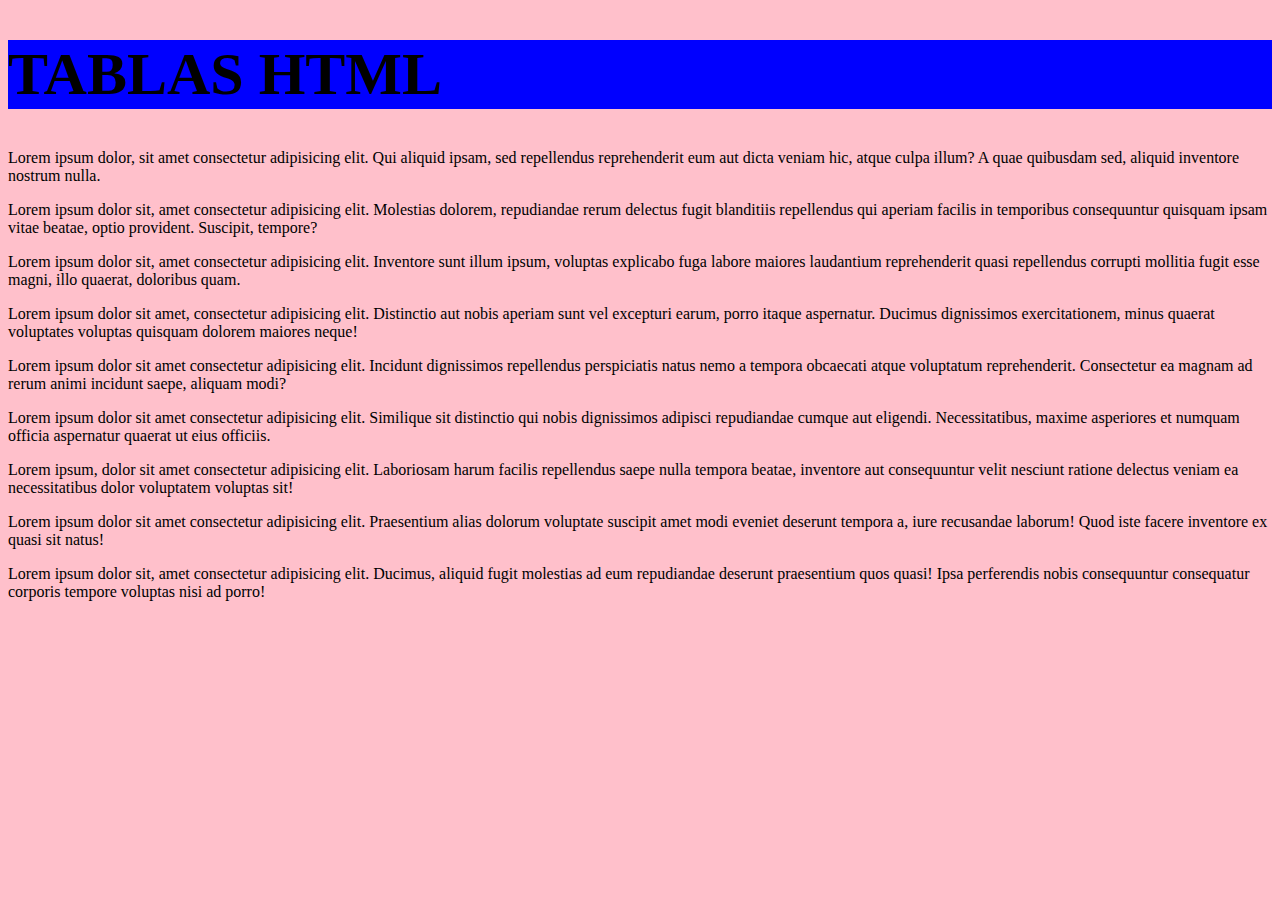
==== pagina1.html @ 203ab910 "se crea pagina1" ====
<!DOCTYPE html>
<html lang="en">
<head>
    <meta charset="UTF-8">
    <meta name="viewport" content="width=device-width, initial-scale=1.0">
    <title>clasecss2</title>
    <link rel="stylesheet" href="estilos.css">
</head>
<body>
    <header class="header2">
         <h1>TABLAS HTML </h1>
    </header>
    <main>
        <section>
            <p>Lorem ipsum dolor, sit amet consectetur adipisicing elit. Qui aliquid ipsam, sed repellendus reprehenderit eum aut dicta veniam hic, atque culpa illum? A quae quibusdam sed, aliquid inventore nostrum nulla.</p>
            <p>Lorem ipsum dolor sit, amet consectetur adipisicing elit. Molestias dolorem, repudiandae rerum delectus fugit blanditiis repellendus qui aperiam facilis in temporibus consequuntur quisquam ipsam vitae beatae, optio provident. Suscipit, tempore?</p>
            <p>Lorem ipsum dolor sit, amet consectetur adipisicing elit. Inventore sunt illum ipsum, voluptas explicabo fuga labore maiores laudantium reprehenderit quasi repellendus corrupti mollitia fugit esse magni, illo quaerat, doloribus quam.</p>
        </section>
 
        <section>
            <p>Lorem ipsum dolor sit amet, consectetur adipisicing elit. Distinctio aut nobis aperiam sunt vel excepturi earum, porro itaque aspernatur. Ducimus dignissimos exercitationem, minus quaerat voluptates voluptas quisquam dolorem maiores neque! </p>
            <p>Lorem ipsum dolor sit amet consectetur adipisicing elit. Incidunt dignissimos repellendus perspiciatis natus nemo a tempora obcaecati atque voluptatum reprehenderit. Consectetur ea magnam ad rerum animi incidunt saepe, aliquam modi?</p>
            <p>Lorem ipsum dolor sit amet consectetur adipisicing elit. Similique sit distinctio qui nobis dignissimos adipisci repudiandae cumque aut eligendi. Necessitatibus, maxime asperiores et numquam officia aspernatur quaerat ut eius officiis.</p>
        </section>
 
        <section>
            <p>Lorem ipsum, dolor sit amet consectetur adipisicing elit. Laboriosam harum facilis repellendus saepe nulla tempora beatae, inventore aut consequuntur velit nesciunt ratione delectus veniam ea necessitatibus dolor voluptatem voluptas sit!</p>
            <p>Lorem ipsum dolor sit amet consectetur adipisicing elit. Praesentium alias dolorum voluptate suscipit amet modi eveniet deserunt tempora a, iure recusandae laborum! Quod iste facere inventore ex quasi sit natus!</p>
            <p>Lorem ipsum dolor sit, amet consectetur adipisicing elit. Ducimus, aliquid fugit molestias ad eum repudiandae deserunt praesentium quos quasi! Ipsa perferendis nobis consequuntur consequatur corporis tempore voluptas nisi ad porro!</p>
        </section>

    </main>
    <footer>

    </footer>

</body>
</html>
---- estilos.css ----
h1{
    font-size: 60px;
}

h3 {
    font-size: 100px;
}

.familiaTexto{
        font-family: "papyrus";
        font-size: 21px;
        color:#B51DE5; 
        text-align: justify;

}

body{
    background-color: pink;

}

.bodyprincipal{
    background-color: powderblue;
}

.header1{
    background-color: green;
}

.header2{
    background-color: blue;
}
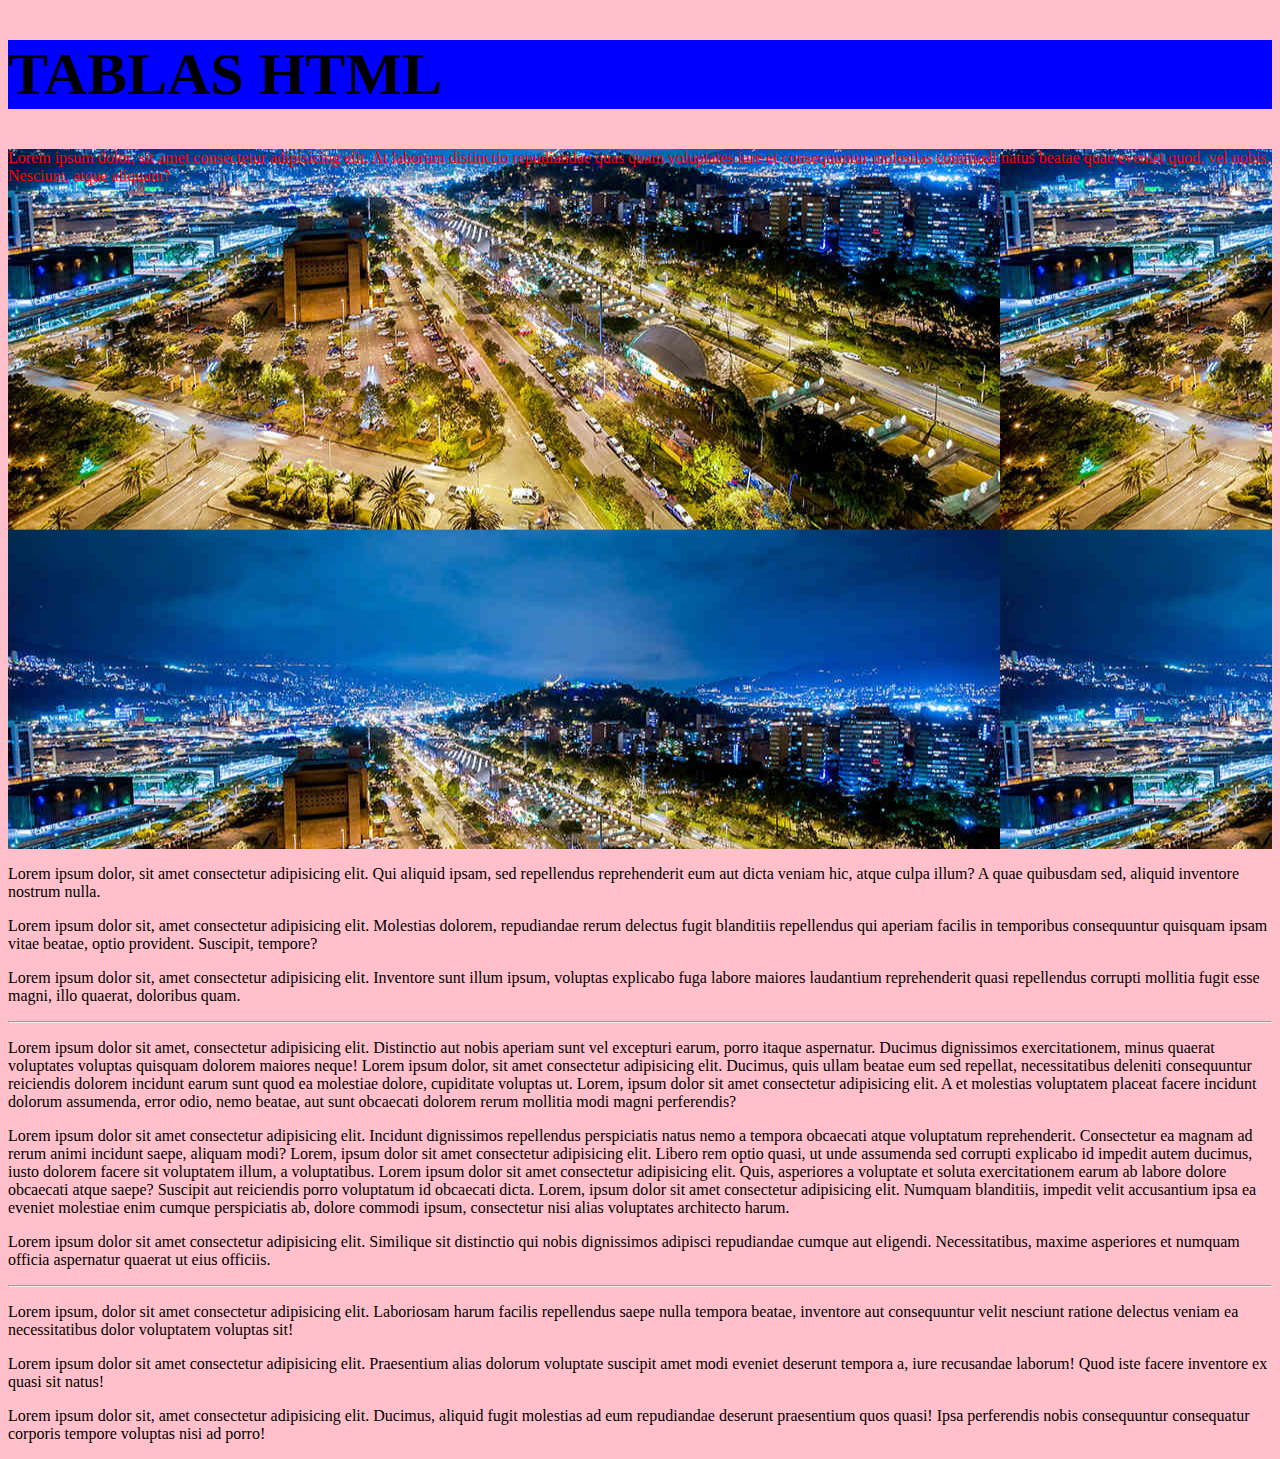
==== commit 82b3baaa: "se crea imagen de fondo" ====
--- a/pagina1.html
+++ b/pagina1.html
@@ -11,23 +11,31 @@
          <h1>TABLAS HTML </h1>
     </header>
     <main>
+        <section class="imagenfondo">
+            <p class="textorojo">Lorem ipsum dolor, sit amet consectetur adipisicing elit. At laborum distinctio repudiandae quas quam voluptates iure et consequuntur molestias commodi natus beatae quae eveniet quod, vel nobis. Nesciunt, atque aliquam?</p>          
+       </section>
+
         <section>
             <p>Lorem ipsum dolor, sit amet consectetur adipisicing elit. Qui aliquid ipsam, sed repellendus reprehenderit eum aut dicta veniam hic, atque culpa illum? A quae quibusdam sed, aliquid inventore nostrum nulla.</p>
             <p>Lorem ipsum dolor sit, amet consectetur adipisicing elit. Molestias dolorem, repudiandae rerum delectus fugit blanditiis repellendus qui aperiam facilis in temporibus consequuntur quisquam ipsam vitae beatae, optio provident. Suscipit, tempore?</p>
             <p>Lorem ipsum dolor sit, amet consectetur adipisicing elit. Inventore sunt illum ipsum, voluptas explicabo fuga labore maiores laudantium reprehenderit quasi repellendus corrupti mollitia fugit esse magni, illo quaerat, doloribus quam.</p>
         </section>
  
+    <hr>
         <section>
-            <p>Lorem ipsum dolor sit amet, consectetur adipisicing elit. Distinctio aut nobis aperiam sunt vel excepturi earum, porro itaque aspernatur. Ducimus dignissimos exercitationem, minus quaerat voluptates voluptas quisquam dolorem maiores neque! </p>
-            <p>Lorem ipsum dolor sit amet consectetur adipisicing elit. Incidunt dignissimos repellendus perspiciatis natus nemo a tempora obcaecati atque voluptatum reprehenderit. Consectetur ea magnam ad rerum animi incidunt saepe, aliquam modi?</p>
+            <p>Lorem ipsum dolor sit amet, consectetur adipisicing elit. Distinctio aut nobis aperiam sunt vel excepturi earum, porro itaque aspernatur. Ducimus dignissimos exercitationem, minus quaerat voluptates voluptas quisquam dolorem maiores neque! Lorem ipsum dolor, sit amet consectetur adipisicing elit. Ducimus, quis ullam beatae eum sed repellat, necessitatibus deleniti consequuntur reiciendis dolorem incidunt earum sunt quod ea molestiae dolore, cupiditate voluptas ut. Lorem, ipsum dolor sit amet consectetur adipisicing elit. A et molestias voluptatem placeat facere incidunt dolorum assumenda, error odio, nemo beatae, aut sunt obcaecati dolorem rerum mollitia modi magni perferendis?</p>
+
+            <p>Lorem ipsum dolor sit amet consectetur adipisicing elit. Incidunt dignissimos repellendus perspiciatis natus nemo a tempora obcaecati atque voluptatum reprehenderit. Consectetur ea magnam ad rerum animi incidunt saepe, aliquam modi? Lorem, ipsum dolor sit amet consectetur adipisicing elit. Libero rem optio quasi, ut unde assumenda sed corrupti explicabo id impedit autem ducimus, iusto dolorem facere sit voluptatem illum, a voluptatibus. Lorem ipsum dolor sit amet consectetur adipisicing elit. Quis, asperiores a voluptate et soluta exercitationem earum ab labore dolore obcaecati atque saepe? Suscipit aut reiciendis porro voluptatum id obcaecati dicta. Lorem, ipsum dolor sit amet consectetur adipisicing elit. Numquam blanditiis, impedit velit accusantium ipsa ea eveniet molestiae enim cumque perspiciatis ab, dolore commodi ipsum, consectetur nisi alias voluptates architecto harum.</p>
             <p>Lorem ipsum dolor sit amet consectetur adipisicing elit. Similique sit distinctio qui nobis dignissimos adipisci repudiandae cumque aut eligendi. Necessitatibus, maxime asperiores et numquam officia aspernatur quaerat ut eius officiis.</p>
         </section>
- 
+ <hr>
         <section>
             <p>Lorem ipsum, dolor sit amet consectetur adipisicing elit. Laboriosam harum facilis repellendus saepe nulla tempora beatae, inventore aut consequuntur velit nesciunt ratione delectus veniam ea necessitatibus dolor voluptatem voluptas sit!</p>
             <p>Lorem ipsum dolor sit amet consectetur adipisicing elit. Praesentium alias dolorum voluptate suscipit amet modi eveniet deserunt tempora a, iure recusandae laborum! Quod iste facere inventore ex quasi sit natus!</p>
             <p>Lorem ipsum dolor sit, amet consectetur adipisicing elit. Ducimus, aliquid fugit molestias ad eum repudiandae deserunt praesentium quos quasi! Ipsa perferendis nobis consequuntur consequatur corporis tempore voluptas nisi ad porro!</p>
         </section>
+        
+        
 
     </main>
     <footer>
--- a/estilos.css
+++ b/estilos.css
@@ -30,3 +30,15 @@
 .header2{
     background-color: blue;
 }
+
+.imagenfondo{
+    background-image: url(img/medellin.jpg);
+    height: 700px;
+    background-attachment: fixed;
+}
+
+.textorojo{
+    color:red;
+}
+
+
